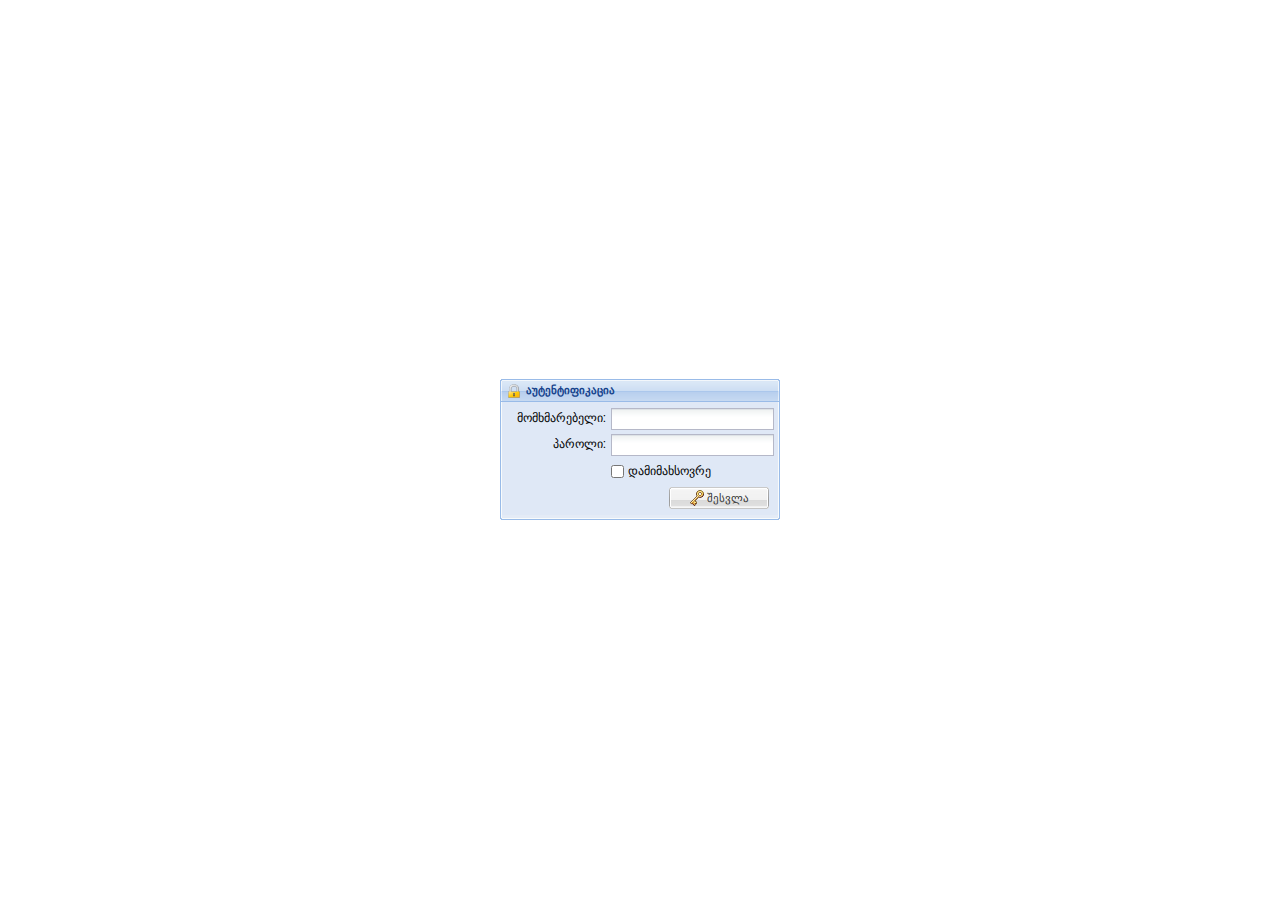
==== index.html @ 7cd0a09d "Rename index.html.html to index.html" ====
<!DOCTYPE html PUBLIC "-//W3C//DTD XHTML 1.0 Transitional//EN" "http://www.w3.org/TR/xhtml1/DTD/xhtml1-transitional.dtd">
<html xmlns="http://www.w3.org/1999/xhtml">

<!-- Mirrored from admin.lms.tsu.ge/Security by HTTrack Website Copier/3.x [XR&CO'2014], Mon, 04 Nov 2019 23:37:26 GMT -->
<!-- Added by HTTrack --><meta http-equiv="content-type" content="text/html;charset=utf-8" /><!-- /Added by HTTrack -->
<head><title>
	სტუდენტების რეესტრი - აუტენტიფიკაცია
</title>
    <link href="Content/Application.yui.css" rel="stylesheet"
        type="text/css" />
    <link href="Content/resources/css/ext-all.yui.css" rel="stylesheet"
        type="text/css" />
    <script src="Scripts/ext-base.yui.js" type="text/javascript"></script>
    <script src="Scripts/ext-all.yui.js" type="text/javascript"></script>
    <script src="Scripts/Application.yui.js" type="text/javascript"></script>
    
    
    <script type="text/javascript">
        Ext.onReady(function () {

            readUrlParams();
            logonForm.render('logon_container');
            Ext.get('logonForm').center();
        });
    </script>
</head>
<body>
    <div id="logon_container">
    </div>
</body>

<!-- Mirrored from admin.lms.tsu.ge/Security by HTTrack Website Copier/3.x [XR&CO'2014], Mon, 04 Nov 2019 23:37:29 GMT -->
</html>
---- Content/Application.yui.css ----
﻿


.grd-multi-line {
}

    .grd-multi-line .x-grid3-cell-inner, .x-grid3-hd-inner {
        overflow: hidden;
        padding: 3px 3px 3px 5px;
        text-overflow: ellipsis;
        white-space: normal;
    }

.imgPerson {
    border-width: 1px;
    border-style: solid;
}

/*  DataView.css start */
#images-view .x-panel-body {
    background: white;
    font: 11px Arial, Helvetica, sans-serif;
}



#images-view .thumb {
    background: #dddddd;
    padding: 3px;
}

    #images-view .thumb img {
        height: 180px;
        width: 140px;
    }

#images-view .thumb-wrap {
    float: left;
    margin: 4px;
    margin-right: 0;
    padding: 5px;
}

    #images-view .thumb-wrap span {
        display: block;
        overflow: hidden;
        text-align: center;
    }

#images-view .x-view-over {
    border: 1px solid #dddddd;
    background: #efefef url(resources/images/default/grid/row-over.gif) repeat-x left top;
    padding: 4px;
}

#images-view .x-view-selected {
    background: #eff5fb url(images/selected.html) no-repeat right bottom;
    border: 1px solid #99bbe8;
    padding: 4px;
}

    #images-view .x-view-selected .thumb {
        background: transparent;
    }

#images-view .loading-indicator {
    font-size: 11px;
    background-image: url('../resources/images/default/grid/loading.html');
    background-repeat: no-repeat;
    background-position: left;
    padding-left: 20px;
    margin: 10px;
}

/*  DataView.css end */




/* Upload Form start */

.x-form-file-wrap {
    position: relative;
    height: 22px;
}

    .x-form-file-wrap .x-form-file {
        position: absolute;
        right: 0;
        -moz-opacity: 0;
        filter: alpha(opacity: 0);
        opacity: 0;
        z-index: 2;
        height: 22px;
    }

    .x-form-file-wrap .x-form-file-btn {
        position: absolute;
        right: 0;
        z-index: 1;
    }

    .x-form-file-wrap .x-form-file-text {
        position: absolute;
        left: 0;
        z-index: 3;
        color: #777;
    }

/* Upload Form end */


/*  Icons.css start */
.icon-user-new {
    background-image: url(resources/images/icons/user_add.png) !important;
}

.icon-user-edit {
    background-image: url(resources/images/icons/user_edit.png) !important;
}

.icon-user-lock {
    background-image: url(resources/images/icons/lock_yellow.png) !important;
}

.icon-user-unlock {
    background-image: url(resources/images/icons/unlock_yellow.png) !important;
}

.icon-user-password {
    background-image: url(resources/images/icons/textfield_key.png) !important;
}

.icon-user-online {
    background: url(resources/images/icons/bullet_ball_green.png) right no-repeat !important;
}

.icon-user-offline {
    background: url(resources/images/icons/bullet_ball_red.png) right no-repeat !important;
}

.icon-user-information {
    background: url(resources/images/icons/user_information.png) left no-repeat !important;
}

.icon-lock-open {
    background-image: url(resources/images/icons/unlock_yellow.png) !important;
    background-repeat: no-repeat;
}

.icon-single-user {
    background-image: url(resources/images/icons/user.png) !important;
    background-repeat: no-repeat;
}

.icon-double-user {
    background-image: url(resources/images/icons/user_add.png) !important;
    background-repeat: no-repeat;
}

.icon-lock {
    background-image: url(resources/images/icons/lock_yellow.png) !important;
    background-repeat: no-repeat;
}

.icon-copy {
    background-image: url(resources/images/icons/copy.png) !important;
    background-repeat: no-repeat;
}

.notif_deteile_view {
    background-image: url(resources/images/icons/notif_deteile_view.png) !important;
    cursor: pointer;
    background-repeat: no-repeat;
}

.course_is_created {
    background-image: url(resources/images/icons/course_is_created.png) !important;
    cursor: pointer;
    background-repeat: no-repeat;
}

.course_is_OldSemesterCreated {
    background-image: url(resources/images/icons/delete.png) !important;
    cursor: pointer;
    background-repeat: no-repeat;
}


.addStudentUserIcon {
    background-image: url(resources/images/icons/addStudentUser.png) !important;
    cursor: pointer;
    background-repeat: no-repeat;
}

.hasDiplomaIcon {
    background-image: url(resources/images/icons/check.png) !important;
    cursor: pointer;
    background-repeat: no-repeat;
}

.isRegisterInGroupsIcon {
    background-image: url(resources/images/icons/isRegisterInGroups.png) !important;
    cursor: pointer;
    background-repeat: no-repeat;
}

.web_Link {
    background-image: url(resources/images/icons/webLink.png) !important;
    cursor: pointer;
    background-repeat: no-repeat;
}

.icon_vlok {
    background-image: url(resources/images/icons/vlok.png) !important;
    cursor: pointer;
    background-repeat: no-repeat;
}

.icon_vlnot {
    background-image: url(resources/images/icons/vlnot.png) !important;
    cursor: pointer;
    background-repeat: no-repeat;
}

.icon_received_notifications {
    background-image: url(resources/images/icons/received_notifications.png) !important;
    background-repeat: no-repeat;    
}


.icon_send_notifications {
    background-image: url(resources/images/icons/send_notifications.png) !important;
    background-repeat: no-repeat;
}

.icon_re_send_notification {
    background-image: url(resources/images/icons/re_send_notification.png) !important;
    background-repeat: no-repeat;
}

.icon-inst-stat-1 {
    background: url(resources/images/icons/bullet_ball_glass_green.png) right no-repeat !important;
}

.icon-inst-stat-2 {
    background: url(resources/images/icons/bullet_ball_glass_yellow.png) right no-repeat !important;
}

.icon-inst-stat-3 {
    background: url(resources/images/icons/bullet_ball_glass_red.png) right no-repeat !important;
}

.icon-inst-stat-4 {
    background: url(resources/images/icons/bullet_ball_glass_grey.png) right no-repeat !important;
}

.icon-eps-stat-1 {
    background: url(resources/images/icons/bullet_ball_glass_green.png) right no-repeat !important;
}

.icon-eps-stat-2 {
    background: url(resources/images/icons/bullet_ball_glass_grey.png) right no-repeat !important;
}

.icon-subj-stat-1 {
    background: url(resources/images/icons/all.html) right no-repeat !important;
}

.icon-subj-stat-2 {
    background: url(resources/images/icons/minor.html) right no-repeat !important;
}

.icon-subj-stat-3 {
    background: url(resources/images/icons/major.html) right no-repeat !important;
}

.icon-warning {
    background: url(resources/images/icons/sign_warning.png) left no-repeat !important;
}

.icon-check {
    background: url(resources/images/icons/check.png) left no-repeat !important;
}

.icon-delete {
    background: url(resources/images/icons/delete.gif) left no-repeat !important;
}

.icon-lock_yellow {
    background: url('resources/images/icons/lock_yellow.png') no-repeat left !important;
}

.icon-unlock_yellow {
    background: url('resources/images/icons/unlock_yellow.png') no-repeat left !important;
}


.icon-cancel {
    background: url(resources/images/default/dd/drop-no.gif) left no-repeat !important;
}

.icon-search {
    background: url(resources/images/icons/view.png) left no-repeat !important;
}

.icon-excel {
    background: url(resources/images/icons/excel.png) no-repeat !important;
}

.icon-grid {
    background: url(resources/images/icons/icon-grid.gif) left no-repeat !important;
}

.icon-user {
    background: url(resources/images/icons/user.png) left no-repeat !important;
}

.icon-photo {
    background: url(resources/images/icons/photo_landscape.png) left no-repeat !important;
}

.icon-user-new {
    background: url(resources/images/icons/user_new.png) left no-repeat !important;
}

.icon-key {
    background: url(resources/images/icons/key.png) left no-repeat !important;
}

.icon-clear {
    background: url(resources/images/icons/tango-clear.html) left no-repeat !important;
}

.icon-nav-left {
    background: url(resources/images/icons/navigate_left.png) left no-repeat !important;
}

.icon-nav-right {
    background: url(resources/images/icons/navigate_right.png) left no-repeat !important;
}

.icon-nav-double-left {
    background: url(resources/images/icons/navigate_left2.png) left no-repeat !important;
}

.icon-nav-double-right {
    background: url(resources/images/icons/navigate_right2.png) left no-repeat !important;
}

.icon-load {
    background: url(resources/images/icons/load.html) left no-repeat !important;
}

.icon-save {
    background: url(resources/images/icons/floppy_disk.png) left no-repeat !important;
}

.icon-save-close {
    background: url(resources/images/icons/floppy_disk_ok.png) left no-repeat !important;
}

.icon-attach {
    background: url(resources/images/icons/paperclip.png) left no-repeat !important;
}

.icon-user-view {
    background: url(resources/images/icons/user_view.png) left no-repeat !important;
}

.icon-refresh {
    background: url(resources/images/icons/refresh.png) left no-repeat !important;
}

.icon-folder-green {
    background: url(resources/images/icons/folder_green.png) no-repeat !important;
}

.icon-folder-red {
    background: url(resources/images/icons/folder_red.png) no-repeat !important;
}

.icon-folder-edit {
    background: url(resources/images/icons/folder_edit.png) no-repeat !important;
}

.icon-document-new {
    background: url(resources/images/icons/document_new.png) no-repeat !important;
}

.icon-user-role {
    background: url(resources/images/icons/users3_edit.png) no-repeat !important;
}

.icon-checkbox-check {
    background: url(resources/images/icons/checkbox.png) no-repeat !important;
}

.icon-checkbox-uncheck {
    background: url(resources/images/icons/checkbox_unchecked.png) no-repeat !important;
}

.icon-letter-new {
    background: url(resources/images/icons/email_go.png) no-repeat !important;
}

.icon-letter-sent {
    background: url(resources/images/icons/email_go.png) no-repeat !important;
}

.icon-accept-1 {
    background: url(resources/images/icons/accept1.png) no-repeat !important;
}

.icon-accept-2 {
    background: url(resources/images/icons/accept2.png) no-repeat !important;
}

.icon-accept-2 {
    background: url(resources/images/icons/accept3.png) no-repeat !important;
}

.icon-checks {
    background: url(resources/images/icons/checks.png) no-repeat !important;
}

.icon-import {
    background: url(resources/images/icons/import2.png) no-repeat !important;
}

.icon-money {
    background: url(resources/images/icons/money.png) no-repeat !important;
}

.icon-money_bills {
    background: url(resources/images/icons/money_bills.png) no-repeat !important;
}

.icon-moneybag_dollar {
    background: url(resources/images/icons/moneybag_dollar.png) no-repeat !important;
}

.icon-view {
    background: url(resources/images/icons/view.png) no-repeat !important;
}

.icon-add {
    background: url(resources/images/default/dd/drop-add.gif) left no-repeat !important;
}

.icon-edit {
    background: url(resources/images/icons/application_form_edit.png) no-repeat !important;
}

.icon-detail {
    background: url(resources/images/icons/application_form_magnify.png) no-repeat !important;
}

.icon-status {
    background: url(resources/images/icons/application_view_list.png) no-repeat !important;
}

.icon-header {
    background: url(resources/images/icons/application_double.png) no-repeat !important;
}

.icon-header-canceled {
    background: url(resources/images/icons/application_double_canceled.png) no-repeat !important;
}

.icon-faculty {
    background: url(resources/images/icons/book_open.png) no-repeat !important;
}

.icon-grad {
    background: url(resources/images/icons/graduation_hat2.png) no-repeat !important;
}

.icon-print {
    background: url(resources/images/icons/printer.png) no-repeat !important;
}

.icon-docs {
    background: url(resources/images/icons/docs.png) no-repeat !important;
}

.icon-credits {
    background: url(resources/images/icons/credits.png) no-repeat !important;
}

.icon-profile {
    background: url(resources/images/icons/vcard.png) no-repeat !important;
}

.icon-profile-edit {
    background: url(resources/images/icons/vcard_edit.png) no-repeat !important;
}

.icon-order {
    background: url(resources/images/icons/order.png) no-repeat !important;
}

.icon-book {
    background: url(resources/images/icons/book.png) no-repeat !important;
}

.icon-arrow_right_to_left {
    background: url(resources/images/icons/arrow_right_to_left.png) no-repeat !important;
}

.icon-house {
    background: url(resources/images/icons/house.png) no-repeat !important;
}

.icon-arrow_left_to_right {
    background: url(resources/images/icons/arrow_left_to_right.png) no-repeat !important;
}

.icon-grant-charges {
    background: url(resources/images/icons/calc_money.png) no-repeat !important;
}

.icon-students {
    background: url(resources/images/icons/graduate.png) no-repeat !important;
}

.icon-institutions {
    background: url(resources/images/icons/school.png) no-repeat !important;
}

.icon-prof-teachers {
    background: url(resources/images/icons/teacher_blackboard.png) no-repeat !important;
}

.icon-edu-classifs {
    background: url(resources/images/icons/text_tree.png) no-repeat !important;
}

.icon-grant-limits {
    background: url(resources/images/icons/sort_up_minus.png) no-repeat !important;
}

.icon-proc-config {
    background: url(resources/images/icons/gears.png) no-repeat !important;
}

.icon-mails {
    background: url(resources/images/icons/email.png) no-repeat !important;
}

.icon-users {
    background: url(resources/images/icons/users.png) no-repeat !important;
}

.icon-user-profile {
    background: url(resources/images/icons/vcard.png) no-repeat !important;
}

.icon-vacant-places {
    background: url(resources/images/icons/briefcase.png) no-repeat !important;
}

.icon-projects {
    background: url(resources/images/icons/presentation_chart.png) no-repeat !important;
}

.icon-download {
    background: url(resources/images/icons/download.png) no-repeat !important;
}

.icon-orders {
    background: url(resources/images/icons/auction_hammer.png) no-repeat !important;
}

.icon-mob-perms {
    background: url(resources/images/icons/mob_perms.png) no-repeat !important;
}

.icon-upset {
    background: url(resources/images/icons/crying.png) no-repeat !important;
}

.icon-sched {
    background: url(resources/images/icons/calendar_edit.png) no-repeat !important;
}

.icon-calendar {
    background: url(resources/images/icons/date.png) no-repeat !important;
}

.icon-journal {
    background: url(resources/images/icons/table_edit.png) no-repeat !important;
}

.icon-clone {
    background: url(resources/images/icons/clone.png) no-repeat !important;
}

.icon-start {
    background: url(resources/images/icons/play.png) no-repeat !important;
}

.icon-stop {
    background: url(resources/images/icons/stop.png) no-repeat !important;
}

.icon-post {
    background: url(resources/images/icons/post.png) no-repeat !important;
}

.dashboard-stud {
    background: url(resources/images/graduate64.png) no-repeat !important;
}

.credit-icon {
    background: url(resources/images/icons/credit_icon.png) no-repeat !important;
}

.creditRed-icon {
    background: url(resources/images/icons/creditRed_icon.png) no-repeat !important;
}

.sort-asc {
    background: url(resources/images/greytheme/grid/hmenu-asc.gif) no-repeat !important;
}

.sort-desc {
    background: url(resources/images/greytheme/grid/hmenu-desc.gif) no-repeat !important;
}

/*  Icons.css end */

/* TabGroup Panel start */
.x-grouptabs-panel {
    /*background-color: #4E78B1;     border: solid 15px #4E78B1;*/
}

.x-tab-panel-left .x-grouptabs-panel-header, .x-tab-panel-right .x-grouptabs-panel-header {
    float: left;
    border: 0;
    background: transparent;
}

.x-tab-panel-right .x-grouptabs-panel-header {
    float: right;
}

.x-tab-panel-left .x-grouptabs-bwrap {
    float: right;
    position: relative;
}

.x-tab-panel-right .x-grouptabs-bwrap {
    float: left;
    position: relative;
}

.x-tab-panel-left ul.x-grouptabs-strip, .x-tab-panel-right ul.x-grouptabs-strip {
    width: auto;
    display: block;
}

    .x-tab-panel-left ul.x-grouptabs-strip li, .x-tab-panel-right ul.x-grouptabs-strip li {
        padding: 6px 0 2px 6px;
        float: none;
        margin: 0;
        position: relative;
        clear: both;
    }

.x-tab-panel-left .x-tab-panel-header ul.x-grouptabs-strip a.x-grouptabs-text, .x-tab-panel-right .x-tab-panel-header ul.x-grouptabs-strip a.x-grouptabs-text {
    font-size: 12px;
    line-height: 18px;
    cursor: pointer;
}

.x-tab-panel-left .x-tab-panel-header ul.x-grouptabs-strip a.x-grouptabs-text {
    padding-left: 20px;
}

.x-tab-panel-right .x-tab-panel-header ul.x-grouptabs-strip a.x-grouptabs-text {
    padding-right: 18px;
}

.x-tab-panel-left .x-tab-panel-header ul.x-grouptabs-sub a.x-grouptabs-text, .x-tab-panel-right .x-tab-panel-header ul.x-grouptabs-sub a.x-grouptabs-text {
    font-size: 12px;
    padding: 0;
}

.x-tab-panel-left .x-tab-panel-header ul.x-grouptabs-sub a.x-grouptabs-text {
    margin-left: 4px;
}

.x-tab-panel-right .x-tab-panel-header ul.x-grouptabs-sub a.x-grouptabs-text {
    margin-right: 4px;
}

.x-grouptabs-panel .x-grouptabs-strip a.x-grouptabs-text {
    overflow: hidden;
    white-space: nowrap;
    display: block;
    color: #DFE8F6;
    font-family: tahoma, arial, sans-serif; /*font-weight: bold;*/
    text-decoration: none;
}

.x-tab-panel-right .x-grouptabs-strip a.x-grouptabs-text {
    text-align: right;
}

.x-grouptabs-panel .x-grouptabs-strip-active a.x-grouptabs-text {
    color: #395B8E;
}

.x-grouptabs-panel ul.x-grouptabs-sub a.x-grouptabs-text {
    font-weight: normal;
}

.x-tab-joint {
    position: absolute;
    width: 3px;
    top: 1px;
    background: #fff;
    z-index: 8999;
}

.x-grouptabs-panel .x-grouptabs-panel-body {
    border: 1px solid #999;
}

.x-grouptabs-panel ul.x-grouptabs-strip li {
    border-top: 1px solid transparent;
    border-bottom: 1px solid transparent;
    border-left: 1px solid transparent;
}

    .x-grouptabs-panel ul.x-grouptabs-strip li.x-grouptabs-strip-active {
        border: 0;
        background: #fff;
        border-top: 1px solid #999;
        border-bottom: 1px solid #999;
    }

.x-tab-panel-left ul.x-grouptabs-strip li.x-grouptabs-strip-active {
    border-left: 1px solid #999;
}

.x-tab-panel-right ul.x-grouptabs-strip li.x-grouptabs-strip-active {
    border-right: 1px solid #999;
}

.x-grouptabs-panel li.x-grouptabs-strip-active ul.x-grouptabs-sub li.x-grouptabs-strip-active {
    background-color: #EDEEF0;
}

.x-grouptabs-panel li.x-grouptabs-strip-active ul.x-grouptabs-sub {
    background-color: transparent;
}

    .x-grouptabs-panel li.x-grouptabs-strip-active ul.x-grouptabs-sub li {
        border-color: transparent;
    }

/* Tab corners */
.x-grouptabs-panel .x-grouptabs-corner {
    background-image: url('resources/images/x-grouptabs-corners.html');
    display: none;
    width: 11px;
    height: 11px;
    position: absolute;
    font-size: 1px;
    line-height: 6px;
    overflow: hidden;
    zoom: 1;
}

.x-grouptabs-panel .x-grouptabs-strip-active .x-grouptabs-corner {
    display: block;
}

.x-grouptabs-panel .x-grouptabs-main.x-grouptabs-strip-active ul.x-grouptabs-sub .x-grouptabs-corner {
    display: none;
}

.x-grouptabs-panel .x-grouptabs-corner-top-left {
    background-position: top left;
    left: 0;
    top: 0;
}

.x-grouptabs-panel .x-grouptabs-corner-bottom-left {
    background-position: bottom left;
    left: 0;
    bottom: 0;
}

.x-grouptabs-panel .x-grouptabs-corner-top-right {
    background-position: top right;
    right: 0;
    top: 0;
}

.x-grouptabs-panel .x-grouptabs-corner-bottom-right {
    background-position: bottom right;
    right: 0;
    bottom: 0;
}

.x-grouptabs-panel li.x-grouptabs-strip-active .x-grouptabs-corner-bottom-left {
    bottom: -4px;
    left: -4px;
}

.x-grouptabs-panel li.x-grouptabs-strip-active .x-grouptabs-corner-bottom-right {
    bottom: -4px;
    right: -4px;
}

.x-grouptabs-panel li.x-grouptabs-strip-active .x-grouptabs-corner-top-left {
    top: -4px;
    left: -4px;
}

.x-grouptabs-panel li.x-grouptabs-strip-active .x-grouptabs-corner-top-right {
    top: -4px;
    right: -4px;
}

.x-grouptabs-panel ul.x-grouptabs-sub li.x-tab-with-icon a.x-grouptabs-text {
    background-repeat: no-repeat;
    padding-left: 20px;
}

/* General tab styling */
.x-grouptabs-panel .x-grouptabs-expand {
    background: transparent url('resources/images/elbow-plus-nl.html') no-repeat;
    width: 16px;
    height: 16px;
    position: absolute;
    left: 7px;
    top: 6px;
}

.ext-ie6 .x-grouptabs-panel .x-grouptabs-expand, .ext-border-box .x-grouptabs-panel .x-grouptabs-expand {
    left: 0;
}

.x-grouptabs-expanded .x-grouptabs-expand {
    background-image: url('resources/images/elbow-minus-nl.html');
}

/* GroupTabs sub group styling */
.x-grouptabs-sub {
    display: none;
    margin-top: 4px;
}

.x-grouptabs-expanded .x-grouptabs-sub {
    display: block;
}

.x-grouptabs-panel ul.x-grouptabs-sub li {
    height: 18px;
    margin: 0 0 2px;
    padding: 0;
}

.x-grouptabs-panel ul.x-grouptabs-sub .x-grouptabs-main-item {
    display: none;
}

.x-tab-with-icon {
    border-style: none !important;
}
/* TabGroup Panel end */

/*!
 * Ext JS Library 3.3.1
 * Copyright(c) 2006-2010 Sencha Inc.
 * licensing@sencha.com
 * http://www.sencha.com/license
 */
.x-treegrid-root-table {
    border-right: 1px solid;
}

.x-treegrid-root-node {
    overflow: auto;
}

.x-treegrid-hd-hidden {
    visibility: hidden;
    border: 0;
    width: 0;
}

.x-treegrid-col {
    border-bottom: 1px solid;
    height: 20px;
    overflow: hidden;
    vertical-align: top;
    -o-text-overflow: ellipsis;
    text-overflow: ellipsis;
    white-space: nowrap;
}

.x-treegrid-text {
    padding-left: 4px;
    -moz-user-select: none;
    -khtml-user-select: none;
}

.x-treegrid-resizer {
    border-left: 1px solid;
    border-right: 1px solid;
    position: absolute;
    left: 0;
    top: 0;
}

.x-treegrid-header-inner {
    overflow: hidden;
}

.x-treegrid-root-table, .x-treegrid-col {
    border-color: #ededed;
}

.x-treegrid-resizer {
    border-left-color: #555;
    border-right-color: #555;
}
/* TreeGrid CSS end */

.item-even {
    background-color: #EDEDED;
}

/* გრიდების rowexpanderi-შ დიზაინი */
.row-exp {
    color: #444444;
    font-weight: bold;
}

/*!
 * Ext JS Library 3.4.0
 * Copyright(c) 2006-2011 Sencha Inc.
 * licensing@sencha.com
 * http://www.sencha.com/license
 */
.x-form-spinner-proxy {
    /*background-color:#ff00cc;*/
}

.x-form-field-wrap .x-form-spinner-trigger {
    background: transparent url('resources/images/spinner/spinner.gif') no-repeat 0 0;
}

.x-form-field-wrap .x-form-spinner-overup {
    background-position: -17px 0;
}

.x-form-field-wrap .x-form-spinner-clickup {
    background-position: -34px 0;
}

.x-form-field-wrap .x-form-spinner-overdown {
    background-position: -51px 0;
}

.x-form-field-wrap .x-form-spinner-clickdown {
    background-position: -68px 0;
}


.x-trigger-wrap-focus .x-form-spinner-trigger {
    background-position: -85px 0;
}

.x-trigger-wrap-focus .x-form-spinner-overup {
    background-position: -102px 0;
}

.x-trigger-wrap-focus .x-form-spinner-clickup {
    background-position: -119px 0;
}

.x-trigger-wrap-focus .x-form-spinner-overdown {
    background-position: -136px 0;
}

.x-trigger-wrap-focus .x-form-spinner-clickdown {
    background-position: -153px 0;
}

.x-trigger-wrap-focus .x-form-trigger {
    border-bottom: 1px solid #7eadd9;
}

.x-form-field-wrap .x-form-spinner-splitter {
    line-height: 1px;
    font-size: 1px;
    background: transparent url('resources/images/spinner/spinner-split.gif') no-repeat 0 0;
    position: absolute;
    cursor: n-resize;
}

.x-trigger-wrap-focus .x-form-spinner-splitter {
    background-position: -14px 0;
}
/*scheduler*/

.img_helper {
    border: none;
}

.title_helper {
    color: #15428B;
    font-family: tahoma,arial,verdana,sans-serif;
    font-size: 11px;
    font-weight: bold;
}

.thumb_container {
    background: url("resources/images/alert-overlay.png") repeat-x scroll 0 0 #222222;
    border-bottom: 1px solid rgba(0, 0, 0, 0.25);
    box-shadow: 0 1px 3px rgba(0, 0, 0, 0.5);
    display: inline-block;
    position: relative;
    text-decoration: none;
    background-color: #D0DEF0;
    margin: 5px;
    padding: 5px;
    text-align: center;
}

    .thumb_container:hover {
        background-color: #99BBE8;
    }

.corner_all {
    -moz-border-radius: 5px;
    -webkit-border-radius: 5px;
    border-radius: 5px;
    -khtml-border-radius: 5px;
}

.row_red {
    background-color: #FF0000;
}

.row_yellow {
    background-color: #FFFF00;
}


.rowSubjectCut {
    color: red !important;
}

.rowAnotherRecognized {
    color: #CD8500 !important;
}

.notifNotRead {
    font-weight: bold !important;
}


.pr_circle_green {
    background: url(resources/images/icons/pr_circle_green.png) no-repeat !important;
}

.pr_circle_red {
    background: url(resources/images/icons/pr_circle_red.png) no-repeat !important;
}

.pr_circle_yellow {
    background: url(resources/images/icons/pr_circle_yellow.png) no-repeat !important;
}

.line_normal_begin {
    background: url(resources/images/line_normal_begin.png) repeat-x !important;
}

#grdOrders .x-grid3-cell-inner {
    white-space: normal;
}

.x-selectable, .x-selectable * {
    -moz-user-select: text !important;
    -khtml-user-select: text !important;
}

#viewTimetable .x-grid3-cell-inner {
    white-space: normal;
}

#viewExamTimetable .x-grid3-cell-inner {
    white-space: normal;
}

#grdSignsInputStudent .x-grid3-hd-row td {
    padding: 0 1px 0 0;
    border: 1px solid #bebebe;
}

#grdSignsInputStudent .x-grid3-cell {
    border: 1px solid #bebebe;
}

#grdTestingCenterStatements.x-grid3-hd-row td {
    padding: 0 1px 0 0;
    border: 1px solid #bebebe;
}

#grdTestingCenterStatements .x-grid3-cell {
    border: 1px solid #bebebe;
}

#grdSignsInputStudent .x-grid3-hd-row td {
    padding: 0 1px 0 0;
    border: 1px solid #bebebe;
}

#gradeList .x-grid3-hd-row td {
    padding: 0 1px 0 0;
    border: 1px solid #bebebe;
}

#gradeList .x-grid3-cell {
    border: 1px solid #bebebe;
}

#gradeList .x-grid3-hd-inner {
    padding: 2px 5px 3px;
}

#sumGradeList .x-grid3-hd-row td {
    padding: 0 1px 0 0;
    border: 1px solid #bebebe;
}

#sumGradeList .x-grid3-cell {
    border: 1px solid #bebebe;
}

#sumGradeList .x-grid3-hd-inner {
    padding: 2px 5px 3px;
}

#presenceList .x-grid3-hd-row td {
    padding: 0 1px 0 0;
    border: 1px solid #bebebe;
}

#presenceList .x-grid3-cell {
    border: 1px solid #bebebe;
}

#presenceList .x-grid3-hd-inner {
    padding: 2px 5px 3px;
}

/*for actioncolumn opacity*/
.actionColumnOp {
    opacity: 0.3;
}

#grdStudentDiploma .x-grid3-cell-inner {
    white-space: normal;
}

.icon-arrow_right {
    background-image: url(resources/images/icons/arrow_right.png) !important;
    background-repeat: no-repeat;
    background-size: cover;
}

.icon-arrow_left {
    background-image: url(resources/images/icons/arrow_left.png) !important;
    background-repeat: no-repeat;
    background-size: cover;
}

.icon-arrow_rightAndLeft {
    background-image: url(resources/images/icons/arrow_rightAndLeft.png) !important;
    background-repeat: no-repeat;
    background-size: cover;
}
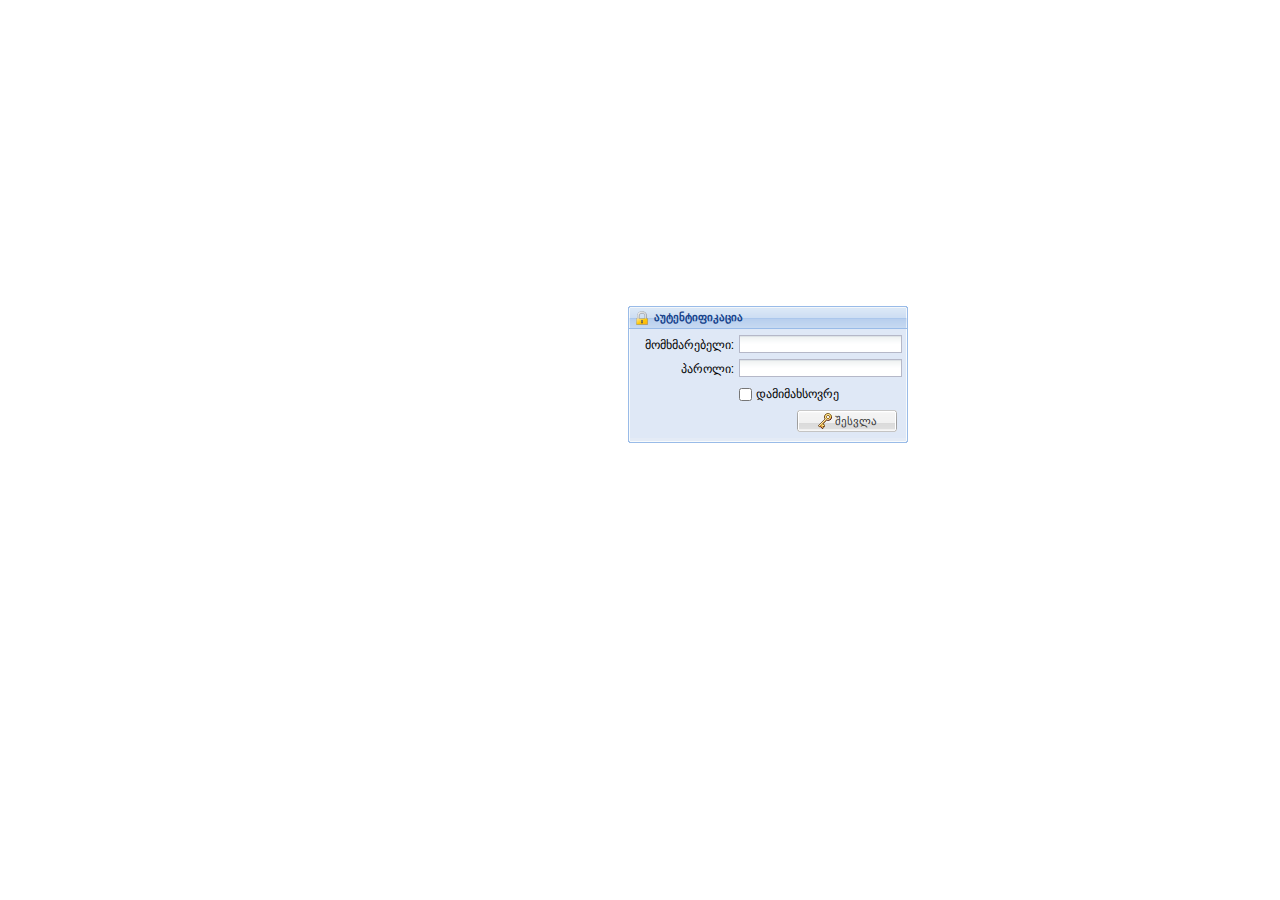
==== commit 40a4bf3d: "Add files via upload" ====
--- a/index.html
+++ b/index.html
@@ -1,35 +1,26 @@
-
-
-<!DOCTYPE html PUBLIC "-//W3C//DTD XHTML 1.0 Transitional//EN" "http://www.w3.org/TR/xhtml1/DTD/xhtml1-transitional.dtd">
-<html xmlns="http://www.w3.org/1999/xhtml">
-
-<!-- Mirrored from admin.lms.tsu.ge/Security by HTTrack Website Copier/3.x [XR&CO'2014], Mon, 04 Nov 2019 23:37:26 GMT -->
-<!-- Added by HTTrack --><meta http-equiv="content-type" content="text/html;charset=utf-8" /><!-- /Added by HTTrack -->
-<head><title>
-	სტუდენტების რეესტრი - აუტენტიფიკაცია
-</title>
-    <link href="Content/Application.yui.css" rel="stylesheet"
-        type="text/css" />
-    <link href="Content/resources/css/ext-all.yui.css" rel="stylesheet"
-        type="text/css" />
-    <script src="Scripts/ext-base.yui.js" type="text/javascript"></script>
-    <script src="Scripts/ext-all.yui.js" type="text/javascript"></script>
-    <script src="Scripts/Application.yui.js" type="text/javascript"></script>
-    
-    
-    <script type="text/javascript">
-        Ext.onReady(function () {
-
-            readUrlParams();
-            logonForm.render('logon_container');
-            Ext.get('logonForm').center();
-        });
-    </script>
-</head>
-<body>
-    <div id="logon_container">
-    </div>
-</body>
-
-<!-- Mirrored from admin.lms.tsu.ge/Security by HTTrack Website Copier/3.x [XR&CO'2014], Mon, 04 Nov 2019 23:37:29 GMT -->
-</html>
+<html xmlns="http://www.w3.org/1999/xhtml" class="  ext-strict"><head><title>
+	სტუდენტების რეესტრი - აუტენტიფიკაცია
+</title>
+   </title>
+    <link href="Content/Application.yui.css" rel="stylesheet"
+        type="text/css" />
+    <link href="Content/resources/css/ext-all.yui.css" rel="stylesheet"
+        type="text/css" />
+    <script src="Scripts/ext-base.yui.js" type="text/javascript"></script>
+    <script src="Scripts/ext-all.yui.js" type="text/javascript"></script>
+    <script src="Scripts/Application.yui.js" type="text/javascript"></script>
+    
+    <script type="text/javascript">
+        Ext.onReady(function () {
+
+            readUrlParams();
+            logonForm.render('logon_container');
+            Ext.get('logonForm').center();
+        });
+    </script>
+</head>
+<body class="   ext-webkit ext-chrome">
+    <div id="logonForm" class=" x-panel x-form-label-right" style="width: 280px; position: relative; left: 628px; top: 306px;"><div class="x-panel-tl"><div class="x-panel-tr"><div class="x-panel-tc"><div class="x-panel-header x-unselectable x-panel-icon icon-lock" id="ext-gen5"><span class="x-panel-header-text" id="ext-gen9">აუტენტიფიკაცია</span></div></div></div></div><div class="x-panel-bwrap" id="ext-gen6"><div class="x-panel-ml"><div class="x-panel-mr"><div class="x-panel-mc" id="ext-gen8"><form class="x-panel-body x-form" method="POST" id="ext-gen4" style="width: 268px;"><div id="ext-comp-1006" class=" x-panel" style="width: 268px;"><div class="x-panel-bwrap" id="ext-gen11"><div class="x-panel-body x-panel-body-noheader" id="ext-gen12" style="width: 268px;"><div id="ext-comp-1007" class=" x-panel x-form-label-right"><div class="x-panel-bwrap" id="ext-gen13"><div class="x-panel-body x-panel-body-noheader" id="ext-gen14"><div class="x-form-item " tabindex="-1" id="ext-gen16"><label for="ext-comp-1001" style="width:100px;" class="x-form-item-label" id="ext-gen17">მომხმარებელი:</label><div class="x-form-element" id="x-form-el-ext-comp-1001" style="padding-left:105px"><input type="text" size="20" autocomplete="off" id="ext-comp-1001" name="userName" class=" x-form-text x-form-field"></div><div class="x-form-clear-left"></div></div><div class="x-form-item " tabindex="-1" id="ext-gen18"><label for="ext-comp-1002" style="width:100px;" class="x-form-item-label" id="ext-gen19">პაროლი:</label><div class="x-form-element" id="x-form-el-ext-comp-1002" style="padding-left:105px"><input type="password" size="20" autocomplete="off" id="ext-comp-1002" name="password" class=" x-form-text x-form-field"></div><div class="x-form-clear-left"></div></div><label id="ext-comp-1003" class=" x-hide-display">შეიყვანეთ დროებითი კოდი, რომელიც მობილურზე გამოგეგზავნათ</label><div class="x-form-item  x-hide-display" tabindex="-1" id="ext-gen20"><label for="ext-comp-1004" style="width:100px;" class="x-form-item-label" id="ext-gen21">კოდი:</label><div class="x-form-element" id="x-form-el-ext-comp-1004" style="padding-left:105px"><input type="smsCode" size="20" autocomplete="off" id="ext-comp-1004" name="smsCode" class=" x-form-text x-form-field x-hide-display x-item-disabled" disabled=""></div><div class="x-form-clear-left"></div></div><div class="x-form-item " tabindex="-1" id="ext-gen22"><label for="ext-comp-1005" style="width:100px;" class="x-form-item-label" id="ext-gen23"></label><div class="x-form-element" id="x-form-el-ext-comp-1005" style="padding-left:105px"><div class="x-form-check-wrap" id="ext-gen24"><input type="checkbox" autocomplete="off" id="ext-comp-1005" name="ext-comp-1005" class=" x-form-checkbox x-form-field"><label for="ext-comp-1005" class="x-form-cb-label" id="ext-gen25">დამიმახსოვრე</label></div></div><div class="x-form-clear-left"></div></div><div id="ext-comp-1008" class=" x-panel" style="width: 268px;"><div class="x-panel-bwrap" id="ext-gen26"><div class="x-panel-body x-panel-body-noheader x-column-layout-ct" id="ext-gen27" style="padding: 5px; width: 258px;"><div class="x-column-inner" id="ext-gen29" style="width: 258px;"><table id="ext-comp-1009" cellspacing="0" class="x-btn  x-btn-text-icon x-hide-display x-column" style="width: 150px;"><tbody class="x-btn-small x-btn-icon-small-left"><tr><td class="x-btn-tl"><i>&nbsp;</i></td><td class="x-btn-tc"></td><td class="x-btn-tr"><i>&nbsp;</i></td></tr><tr><td class="x-btn-ml"><i>&nbsp;</i></td><td class="x-btn-mc"><em class="" unselectable="on"><button type="button" id="ext-gen31" class=" x-btn-text icon-key">კოდის გენერირება</button></em></td><td class="x-btn-mr"><i>&nbsp;</i></td></tr><tr><td class="x-btn-bl"><i>&nbsp;</i></td><td class="x-btn-bc"></td><td class="x-btn-br"><i>&nbsp;</i></td></tr></tbody></table><table id="loginBtn" cellspacing="0" class="x-btn  x-btn-text-icon x-column" style="margin-left: 5px; float: right; width: 100px;"><tbody class="x-btn-small x-btn-icon-small-left"><tr><td class="x-btn-tl"><i>&nbsp;</i></td><td class="x-btn-tc"></td><td class="x-btn-tr"><i>&nbsp;</i></td></tr><tr><td class="x-btn-ml"><i>&nbsp;</i></td><td class="x-btn-mc"><em class="" unselectable="on"><button type="button" id="ext-gen32" class=" x-btn-text icon-key">შესვლა</button></em></td><td class="x-btn-mr"><i>&nbsp;</i></td></tr><tr><td class="x-btn-bl"><i>&nbsp;</i></td><td class="x-btn-bc"></td><td class="x-btn-br"><i>&nbsp;</i></td></tr></tbody></table><div class="x-clear" id="ext-gen30"></div></div></div></div></div></div></div></div></div></div></div></form></div></div></div><div class="x-panel-bl x-panel-nofooter" id="ext-gen7"><div class="x-panel-br"><div class="x-panel-bc"></div></div></div></div></div></div>
+
+
+</body></html>